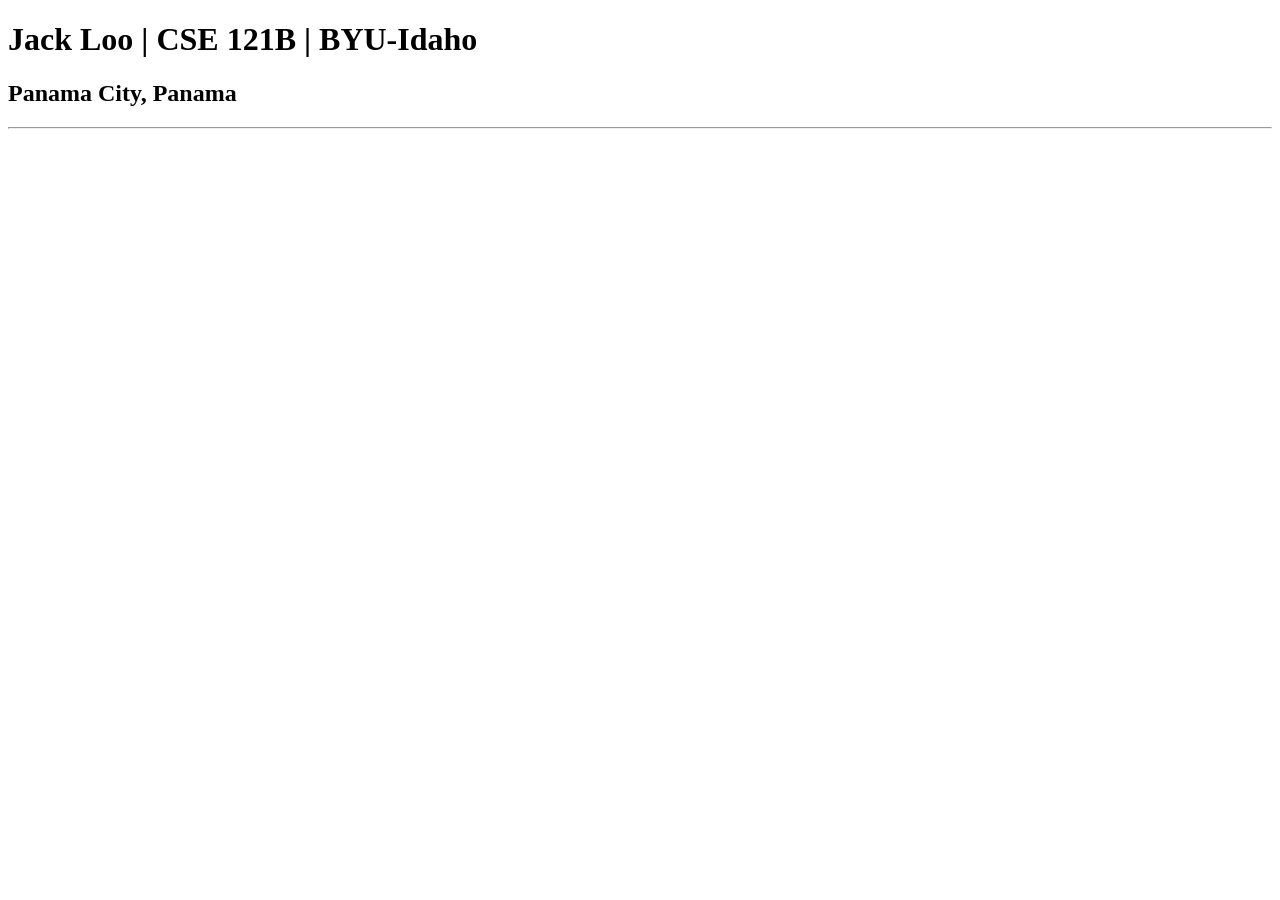
==== index.html @ c2a8021f "first commit" ====
<!DOCTYPE html>
<html lang="en">
<head>
    <meta charset="UTF-8">
    <meta name="viewport" content="width=device-width, initial-scale=1.0">
    <title>Jack Loo | CSE 121B | BYU-Idaho</title>
</head>
<body>
    <h1>Jack Loo | CSE 121B | BYU-Idaho</h1>
    <h2>Panama City, Panama</h2>
    <hr>
</body>
</html>
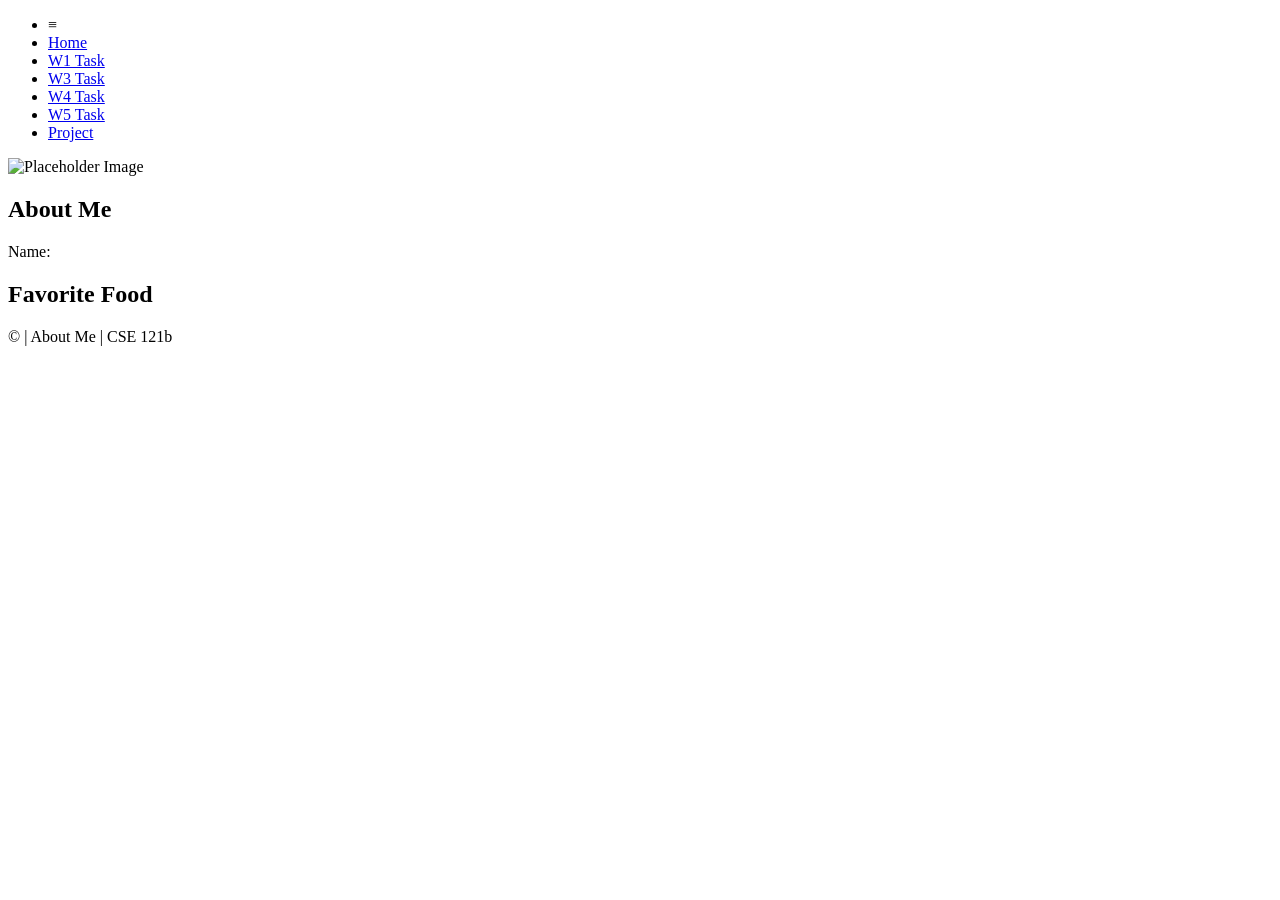
==== commit 523a057f: "added html file as requested" ====
--- a/index.html
+++ b/index.html
@@ -1,13 +1,45 @@
 <!DOCTYPE html>
 <html lang="en">
+
 <head>
-    <meta charset="UTF-8">
-    <meta name="viewport" content="width=device-width, initial-scale=1.0">
-    <title>Jack Loo | CSE 121B | BYU-Idaho</title>
+  <meta charset="UTF-8">
+  <meta name="viewport" content="width=device-width, initial-scale=1.0">
+  <title>About Me | CSE 121b | W02: Programming Tasks</title>
+  <link rel="preconnect" href="https://fonts.googleapis.com">
+  <link rel="preconnect" href="https://fonts.gstatic.com" crossorigin>
+  <link href="https://fonts.googleapis.com/css2?family=Roboto:wght@400;600&display=swap"
+    rel="stylesheet">
+  <link rel="stylesheet" href="styles/main.css">
 </head>
+
 <body>
-    <h1>Jack Loo | CSE 121B | BYU-Idaho</h1>
-    <h2>Panama City, Panama</h2>
-    <hr>
+  <nav>
+    <ul id="menu">
+      <li><a id="toggleMenu">&equiv;</a></li>
+      <li><a href="index.html" class="active">Home</a></li>
+      <li><a href="w01-task.html">W1 Task</a></li>
+      <li><a href="w03-task.html">W3 Task</a></li>
+      <li><a href="w04-task.html">W4 Task</a></li>
+      <li><a href="w05-task.html">W5 Task</a></li>
+      <li><a href="project.html">Project</a></li>
+    </ul>
+  </nav>
+  <main id="home">
+    <picture>
+      <img src="images/placeholder.png" alt="Placeholder Image">
+    </picture>
+    <section>
+      <h1>About Me</h1>
+      <div class="info">Name: <span id="name"></span></div>
+      <h2>Favorite Food</h2>
+      <div class="block" id="food"></div>
+    </section>
+  </main>
+  <footer>
+    &copy;<span id="year"></span> | About Me | CSE 121b
+  </footer>
+  <script src="scripts/main.js"></script>
+  <script src="scripts/w02-task.js"></script>
 </body>
+
 </html>
